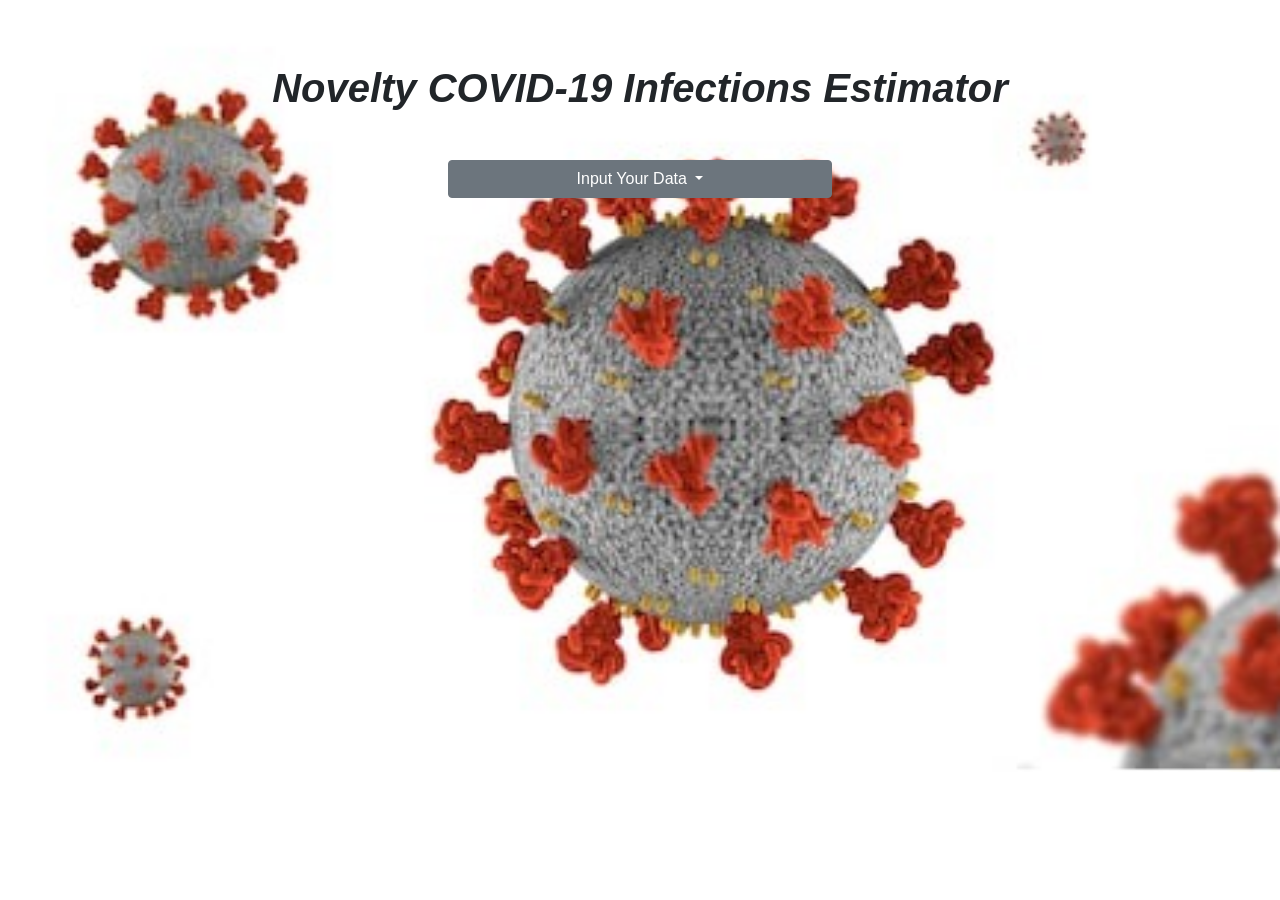
==== src/index.html @ 1122152a "frontend" ====
<!doctype html>
<html lang="en">
  <head>
    <!-- Required meta tags -->
    <meta charset="utf-8">
    <meta name="viewport" content="width=device-width, initial-scale=1, shrink-to-fit=no">

    <!-- Bootstrap CSS -->
    <link rel="stylesheet" href="https://stackpath.bootstrapcdn.com/bootstrap/4.4.1/css/bootstrap.min.css" integrity="sha384-Vkoo8x4CGsO3+Hhxv8T/Q5PaXtkKtu6ug5TOeNV6gBiFeWPGFN9MuhOf23Q9Ifjh" crossorigin="anonymous">
    <link rel="stylesheet" href="estimator.css">
    <title>Novelty COVID-19 Infections Estimator</title>
  </head>
  <body>
    <h1>Novelty COVID-19 Infections Estimator </h1>
 
      <div class="dropdown">
        <button class="btn btn-secondary dropdown-toggle" type="button" id="dropdownMenu2" data-toggle="dropdown" aria-haspopup="true" aria-expanded="false">
          Input Your Data
        </button>
        <div class="dropdown-menu">
            
                <form>
                  <div class="form-group">
                      <input type="number" class="form-control" id="exampleInputEmail1" placeholder="Population"Required data-population=""></div>
                    <div class="form-group">
                      <input type="number" class="form-control" id="exampleInputPassword1" placeholder="Time To Elapse" required data-time-to-elapse="">
                    </div>
                    <div class="form-group">
                        <input type="number" class="form-control" id="exampleInputPassword1" placeholder="Reported Cases"required data-reported-cases="">
                      </div>
                      <div class="form-group">
                        <input type="number" class="form-control" id="exampleInputPassword1" placeholder="Total Hospital Beds"required data-total-hospital-beds="">
                      </div>
                      <div><label for="period">Choose Period Type</label>
                      <select class="custom-select" data-period-type="">
                        <option value="Days">Days</option>
                        <option value="Weeks">Weeks</option>
                        <option value="Months">Months</option>
                      </select>
                    </div>
                    
                        <button type="submit" class="btn btn-primary" data-to estimate=""
                        >Submit</button>
                    <div>
                  </form>
          </div>
      </div>
      
    <script src="https://code.jquery.com/jquery-3.4.1.slim.min.js" integrity="sha384-J6qa4849blE2+poT4WnyKhv5vZF5SrPo0iEjwBvKU7imGFAV0wwj1yYfoRSJoZ+n" crossorigin="anonymous"></script>
    <script src="https://cdn.jsdelivr.net/npm/popper.js@1.16.0/dist/umd/popper.min.js" integrity="sha384-Q6E9RHvbIyZFJoft+2mJbHaEWldlvI9IOYy5n3zV9zzTtmI3UksdQRVvoxMfooAo" crossorigin="anonymous"></script>
    <script src="https://stackpath.bootstrapcdn.com/bootstrap/4.4.1/js/bootstrap.min.js" integrity="sha384-wfSDF2E50Y2D1uUdj0O3uMBJnjuUD4Ih7YwaYd1iqfktj0Uod8GCExl3Og8ifwB6" crossorigin="anonymous"></script>
    <script src="estimator.js" type="text/javascript"></script>
  </body>
</html>
---- src/estimator.css ----
body {
    text-align: center;
    background-repeat: no-repeat;
    background-attachment: inherit;
    background-size: cover;
    background-image: url('image1.jpg');
    margin-top:5%;
    
  }
  h1{
    font-weight: bold;
    font-style: italic;
    padding-bottom: 40px;
  }
 form {
    display:inline-block;
    text-align: center; 
  width:100%;
  background-color: #f7f7f7;

}
.dropdown-menu{
    width: 30%;
    height: 30%;
}
#dropdownMenu2{
  width: 30%;
  
}

button{
  width: 50%;
}
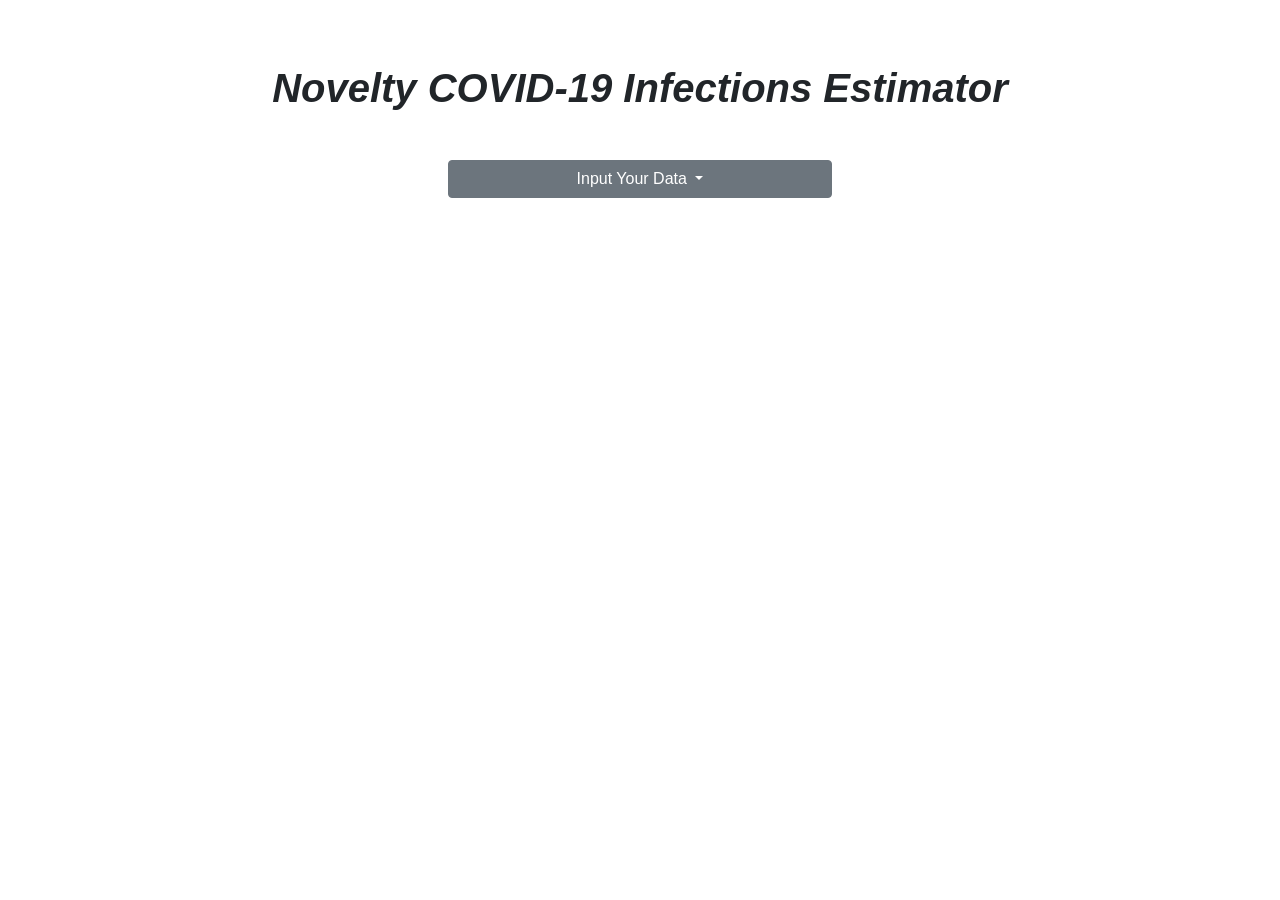
==== commit df41f1d4: "comit" ====
--- a/src/index.html
+++ b/src/index.html
@@ -1,11 +1,11 @@
 <!doctype html>
 <html lang="en">
   <head>
-    <!-- Required meta tags -->
+    
     <meta charset="utf-8">
     <meta name="viewport" content="width=device-width, initial-scale=1, shrink-to-fit=no">
 
-    <!-- Bootstrap CSS -->
+    
     <link rel="stylesheet" href="https://stackpath.bootstrapcdn.com/bootstrap/4.4.1/css/bootstrap.min.css" integrity="sha384-Vkoo8x4CGsO3+Hhxv8T/Q5PaXtkKtu6ug5TOeNV6gBiFeWPGFN9MuhOf23Q9Ifjh" crossorigin="anonymous">
     <link rel="stylesheet" href="estimator.css">
     <title>Novelty COVID-19 Infections Estimator</title>
